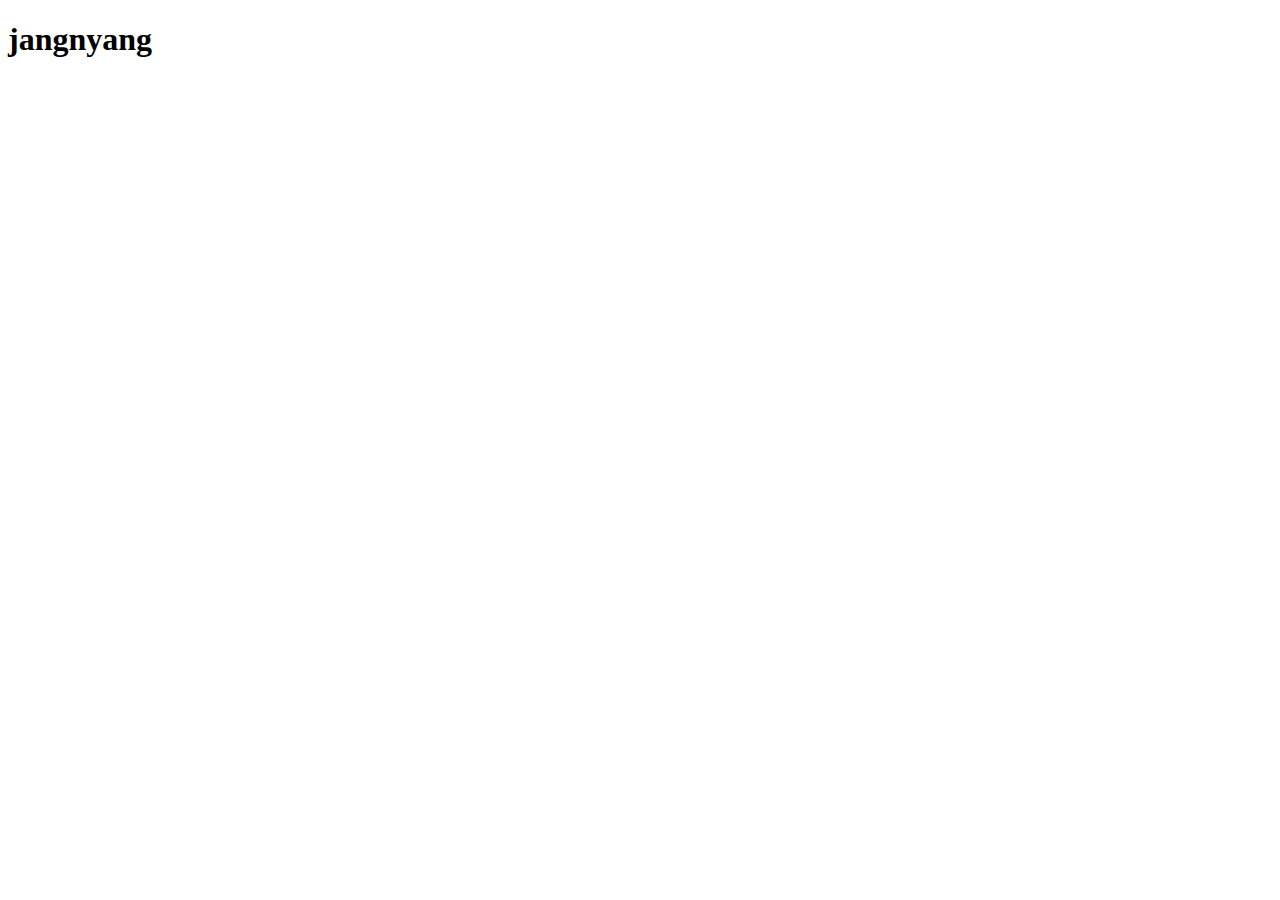
==== index.html @ 85d4046c "first commit" ====
<!DOCTYPE html>
<html lang="en">
<head>
    <meta charset="UTF-8">
    <meta name="viewport" content="width=device-width, initial-scale=1.0">
    <title>Document</title>
</head>
<body>
    <h1>jangnyang</h1>
</body>
</html>
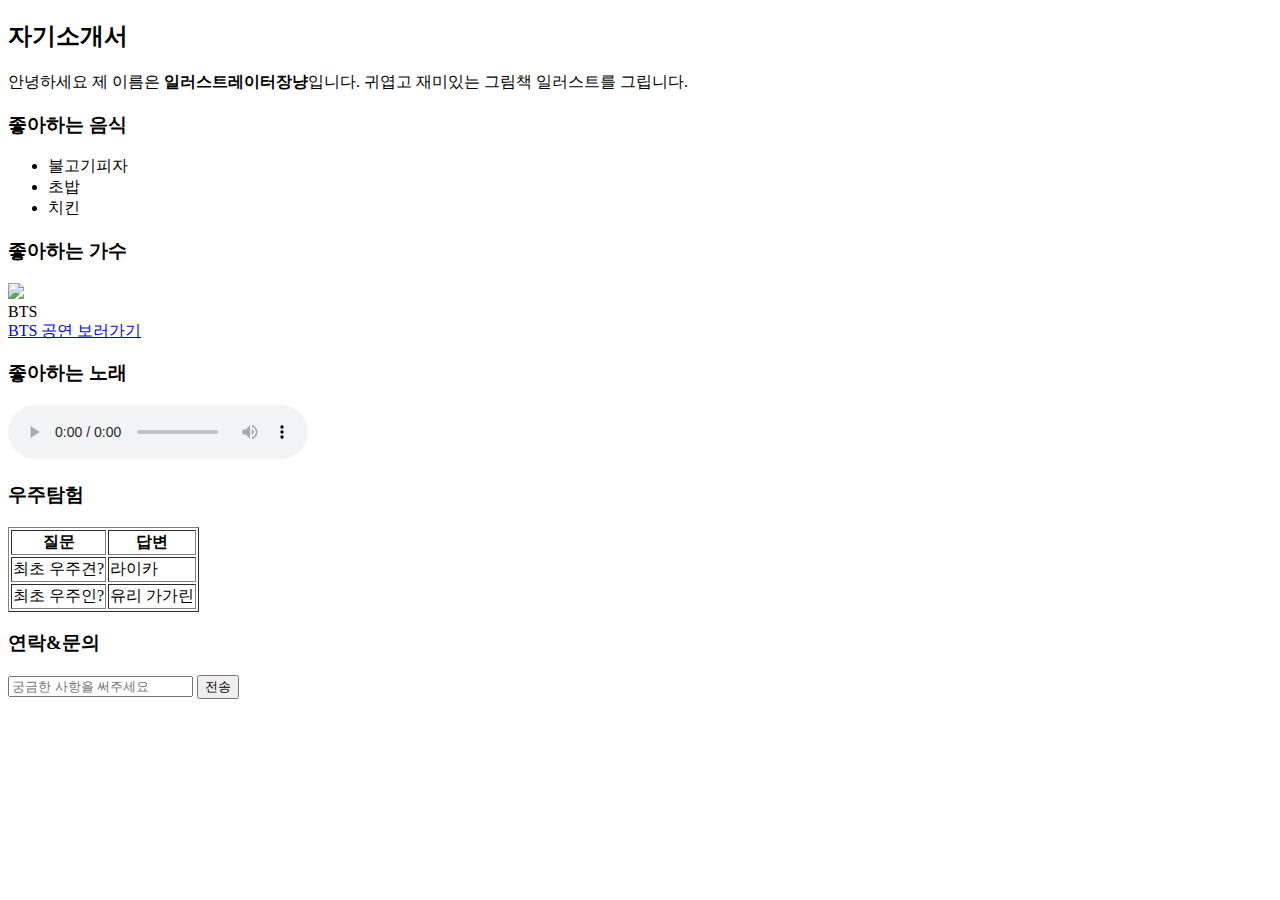
==== commit c360f01c: "Add files via upload" ====
--- a/index.html
+++ b/index.html
@@ -3,9 +3,41 @@
 <head>
     <meta charset="UTF-8">
     <meta name="viewport" content="width=device-width, initial-scale=1.0">
-    <title>Document</title>
+    <title>자기소개서</title>
 </head>
 <body>
-    <h1>jangnyang</h1>
+    <h2>자기소개서</h2>
+    <p>안녕하세요 제 이름은 <strong>일러스트레이터장냥</strong>입니다. 귀엽고 재미있는 그림책 일러스트를 그립니다.</p>
+    <h3>좋아하는 음식</h3>
+    <ul>
+        <li>불고기피자</li>
+        <li>초밥</li>
+        <li>치킨</li>
+    </ul>
+    <h3>좋아하는 가수</h3>
+    <img src="https://encrypted-tbn1.gstatic.com/images?q=tbn:ANd9GcRc2OLPvA8kcSm7-SmZOdhW_Y-dYBFyNhVA9jhR6aYhQrao9vkoX2rbzUFrQZZ2bP0X6iF9IgexGksNDeZzf7pSrA" width="50%">
+    <div>BTS</div>
+    <a href="https://www.youtube.com/watch?v=gdZLi9oWNZg">BTS 공연 보러가기</a>
+    <h3>좋아하는 노래</h3>
+    <audio src="asset/BTS - Dynamite.mp3" controls></audio>
+    <h3>우주탐험</h3>
+    <table border="1">
+        <tr>
+            <th>질문</th>
+            <th>답변</th>
+        </tr>
+        <tr>
+            <td>최초 우주견?</td>
+            <td>라이카</td>
+        </tr>
+        <tr>
+            <td>최초 우주인?</td>
+            <td>유리 가가린</td>
+        </tr>
+    </table>
+    <h3>연락&문의</h3>
+    <input type="text" placeholder="궁금한 사항을 써주세요">
+    <button>전송</button>
+
 </body>
 </html>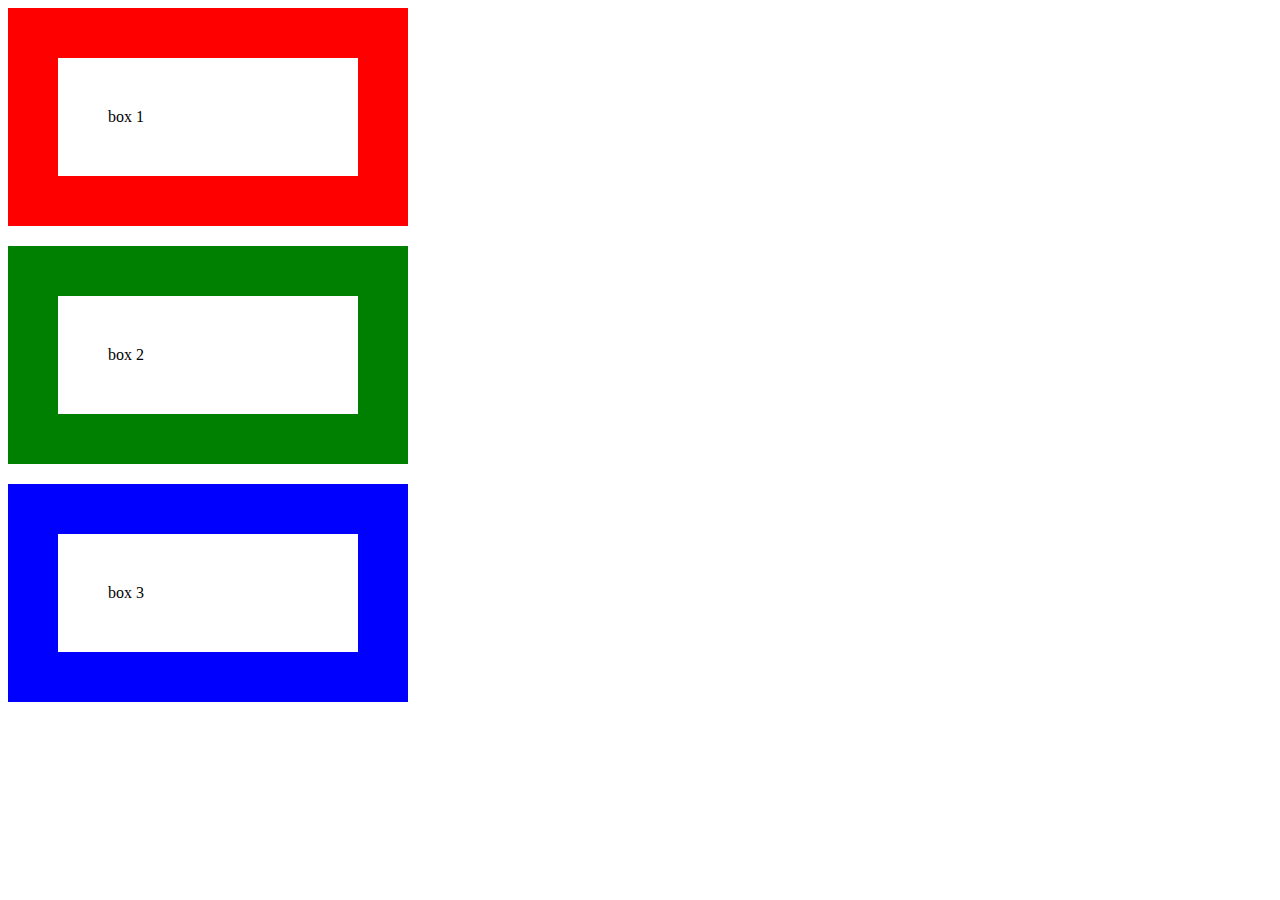
==== commit 1623c50d: "Merge remote-tracking branch 'origin/main'" ====
--- a/index.html
+++ b/index.html
@@ -3,41 +3,14 @@
 <head>
     <meta charset="UTF-8">
     <meta name="viewport" content="width=device-width, initial-scale=1.0">
-    <title>자기소개서</title>
+    <title>Document</title>
+    <link rel="stylesheet" href="style.css">
 </head>
 <body>
-    <h2>자기소개서</h2>
-    <p>안녕하세요 제 이름은 <strong>일러스트레이터장냥</strong>입니다. 귀엽고 재미있는 그림책 일러스트를 그립니다.</p>
-    <h3>좋아하는 음식</h3>
-    <ul>
-        <li>불고기피자</li>
-        <li>초밥</li>
-        <li>치킨</li>
-    </ul>
-    <h3>좋아하는 가수</h3>
-    <img src="https://encrypted-tbn1.gstatic.com/images?q=tbn:ANd9GcRc2OLPvA8kcSm7-SmZOdhW_Y-dYBFyNhVA9jhR6aYhQrao9vkoX2rbzUFrQZZ2bP0X6iF9IgexGksNDeZzf7pSrA" width="50%">
-    <div>BTS</div>
-    <a href="https://www.youtube.com/watch?v=gdZLi9oWNZg">BTS 공연 보러가기</a>
-    <h3>좋아하는 노래</h3>
-    <audio src="asset/BTS - Dynamite.mp3" controls></audio>
-    <h3>우주탐험</h3>
-    <table border="1">
-        <tr>
-            <th>질문</th>
-            <th>답변</th>
-        </tr>
-        <tr>
-            <td>최초 우주견?</td>
-            <td>라이카</td>
-        </tr>
-        <tr>
-            <td>최초 우주인?</td>
-            <td>유리 가가린</td>
-        </tr>
-    </table>
-    <h3>연락&문의</h3>
-    <input type="text" placeholder="궁금한 사항을 써주세요">
-    <button>전송</button>
-
+    <div>    
+        <div class="box">box 1</div>
+        <div class="box green">box 2</div>
+        <div class="box blue">box 3</div>
+    </div>
 </body>
 </html>--- a/style.css
+++ b/style.css
@@ -0,0 +1,14 @@
+.box {
+    border: 50px solid red;
+    width: 200px;
+    padding: 50px;
+    margin-bottom: 20px;
+  }
+  
+  .green {
+    border-color: green;
+  }
+  
+  .blue {
+    border-color: blue;
+  }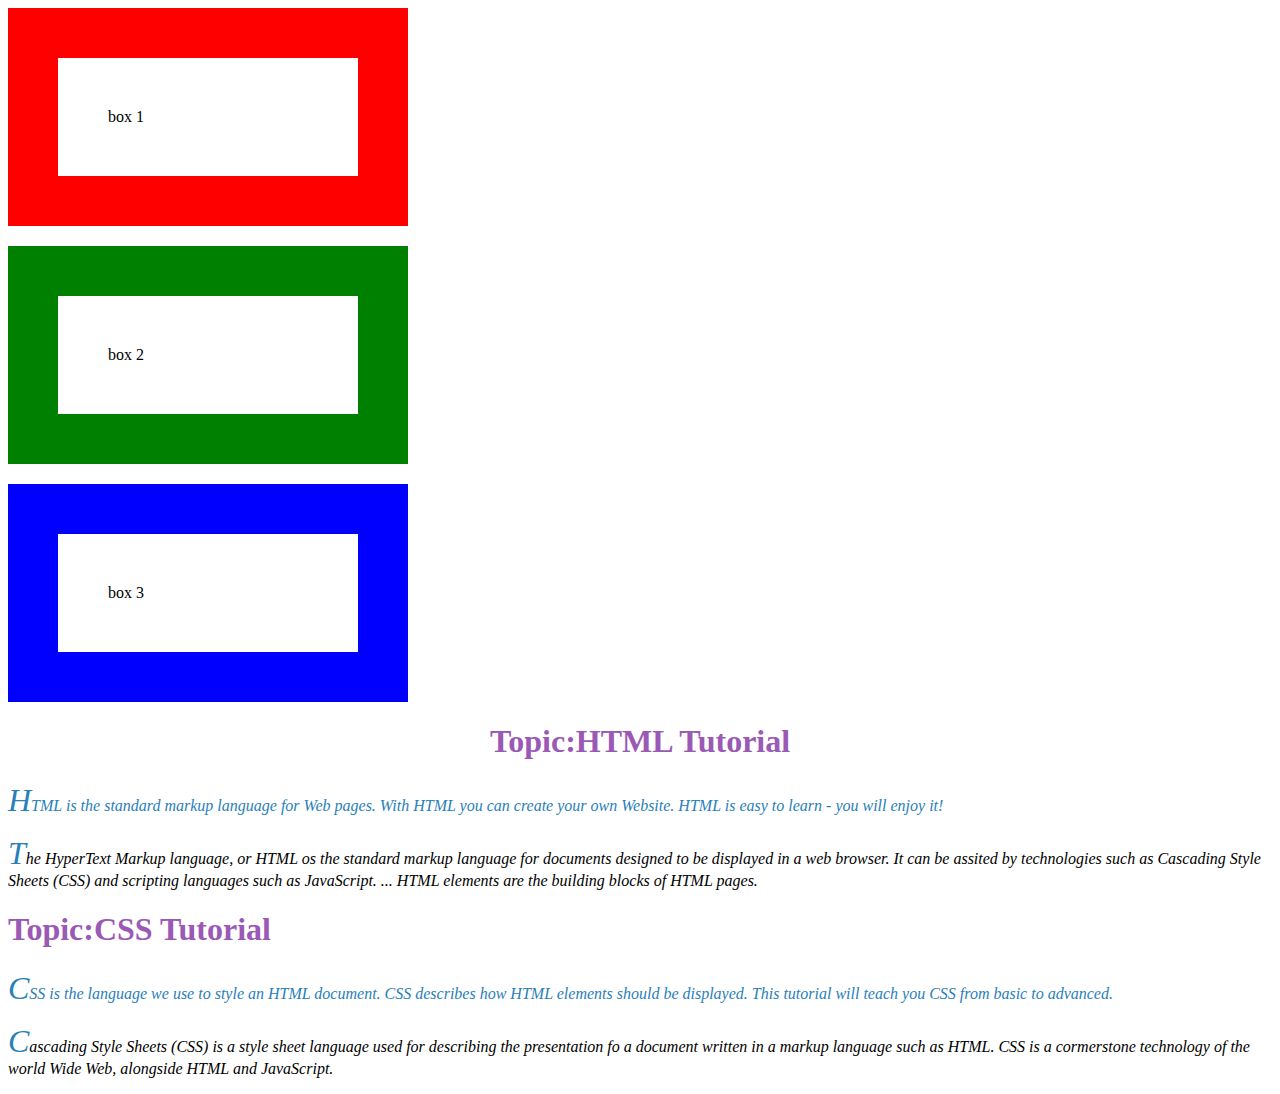
==== commit 42d2b9f7: "Update index.html and style.css" ====
--- a/index.html
+++ b/index.html
@@ -12,5 +12,17 @@
         <div class="box green">box 2</div>
         <div class="box blue">box 3</div>
     </div>
+
+    <div class="challenge2">
+        <h1>HTML Tutorial</h1>
+        <p class="sub-header">HTML is the standard markup language for Web pages. 
+        With HTML you can create your own Website. HTML is easy to learn - you will enjoy it!</p>
+        <p>The HyperText Markup language, or HTML os the standard markup language for documents designed to be       displayed in a web browser. It can be assited by technologies such as Cascading Style Sheets (CSS) and       scripting languages such as JavaScript. ... HTML elements are the building blocks of HTML pages.</p>
+        <h1>CSS Tutorial</h1>
+        <p class="sub-header">CSS is the language we use to style an HTML document. CSS describes how HTML           elements should be displayed. This tutorial will teach you CSS from basic to advanced.</p>
+        <p>Cascading Style Sheets (CSS) is a style sheet language used for describing the presentation fo a     
+        document written in a markup language such as HTML. CSS is a cormerstone technology of the world Wide 
+        Web, alongside HTML and JavaScript.</p>
+      </div>
 </body>
 </html>--- a/style.css
+++ b/style.css
@@ -11,4 +11,32 @@
   
   .blue {
     border-color: blue;
-  }+  }
+
+  h1 {
+    color: #9b59b6;
+  }
+  
+  h1::before {
+    content: "Topic:";
+  }
+  
+  h1:first-child {
+    text-align: center;
+  }
+  
+  p {
+    font-size: 16px;
+    font-family: Verdana;
+    font-style: italic;
+  }
+  
+  p::first-letter {
+    font-size: 200%;
+    color: #2980b9;
+  }
+  
+  .sub-header {
+    color: #2980b9
+  }
+  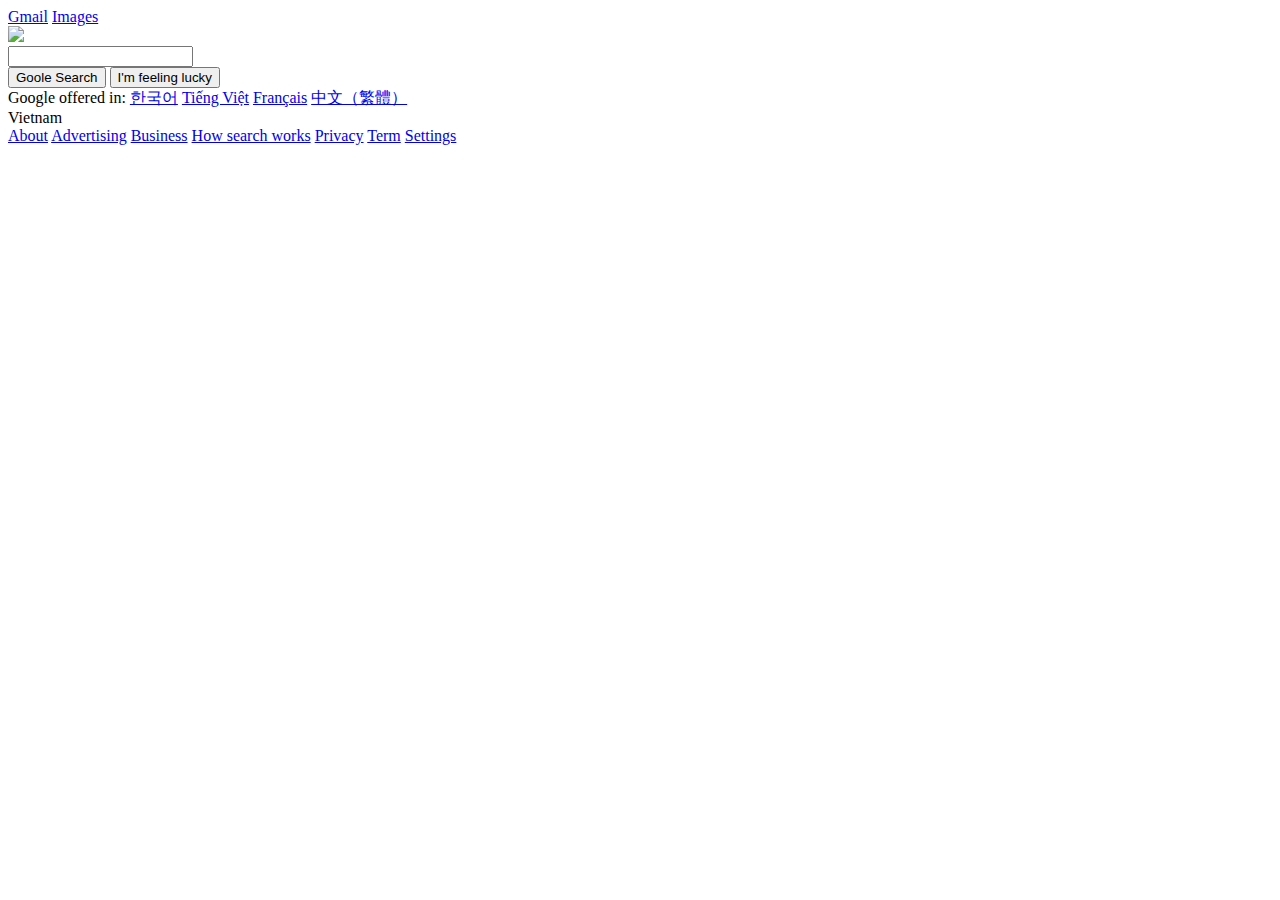
==== commit d61ce05e: "Add files via upload" ====
--- a/index.html
+++ b/index.html
@@ -5,24 +5,54 @@
     <meta name="viewport" content="width=device-width, initial-scale=1.0">
     <title>Document</title>
     <link rel="stylesheet" href="style.css">
+    <script src="https://kit.fontawesome.com/59b865149b.js" crossorigin="anonymous"></script>
+
 </head>
 <body>
-    <div>    
-        <div class="box">box 1</div>
-        <div class="box green">box 2</div>
-        <div class="box blue">box 3</div>
-    </div>
-
-    <div class="challenge2">
-        <h1>HTML Tutorial</h1>
-        <p class="sub-header">HTML is the standard markup language for Web pages. 
-        With HTML you can create your own Website. HTML is easy to learn - you will enjoy it!</p>
-        <p>The HyperText Markup language, or HTML os the standard markup language for documents designed to be       displayed in a web browser. It can be assited by technologies such as Cascading Style Sheets (CSS) and       scripting languages such as JavaScript. ... HTML elements are the building blocks of HTML pages.</p>
-        <h1>CSS Tutorial</h1>
-        <p class="sub-header">CSS is the language we use to style an HTML document. CSS describes how HTML           elements should be displayed. This tutorial will teach you CSS from basic to advanced.</p>
-        <p>Cascading Style Sheets (CSS) is a style sheet language used for describing the presentation fo a     
-        document written in a markup language such as HTML. CSS is a cormerstone technology of the world Wide 
-        Web, alongside HTML and JavaScript.</p>
+    <div class="navbar">
+        <a href="#" class="nav-item">Gmail</a>
+        <a href="#" class="nav-item">Images</a>
+        <i class="fa-solid fa-bars"></i>
       </div>
+    
+      <div class="main ">
+        <img src="//www.google.co.kr/images/branding/googlelogo/2x/googlelogo_color_272x92dp.png" width="272">
+        <div class="input-area">
+          <i class="fa-solid fa-magnifying-glass serch-icon "></i>
+          <input type="text" class="input-box ">
+          <i class="fa-solid fa-microphone mic-icon"></i>
+        </div>
+        <div class="button-area">
+          <button class="button-style">Goole Search</button>
+          <button class="button-style">I'm feeling lucky</button>
+        </div>
+        <div class="language-area">
+          Google offered in:
+          <a href="#" class="language">한국어</a>
+          <a href="#" class="language">Tiếng Việt</a>
+          <a href="#" class="language">Français</a>
+          <a href="#" class="language">中文（繁體）</a>
+        </div>
+      </div>
+      <div class="footer">
+        <div class="first-line">
+          Vietnam
+        </div>
+    
+        <div class="second-line second-line a">
+          <span>
+            <a href="#">About</a>
+            <a href="#">Advertising</a>
+            <a href="#">Business</a>
+            <a href="#">How search works</a>
+          </span>
+          <span class="second-line-second ">
+            <a href="#">Privacy</a>
+            <a href="#">Term</a>
+            <a href="#">Settings</a>
+          </span>
+        </div>
+      </div>
+    
 </body>
 </html>